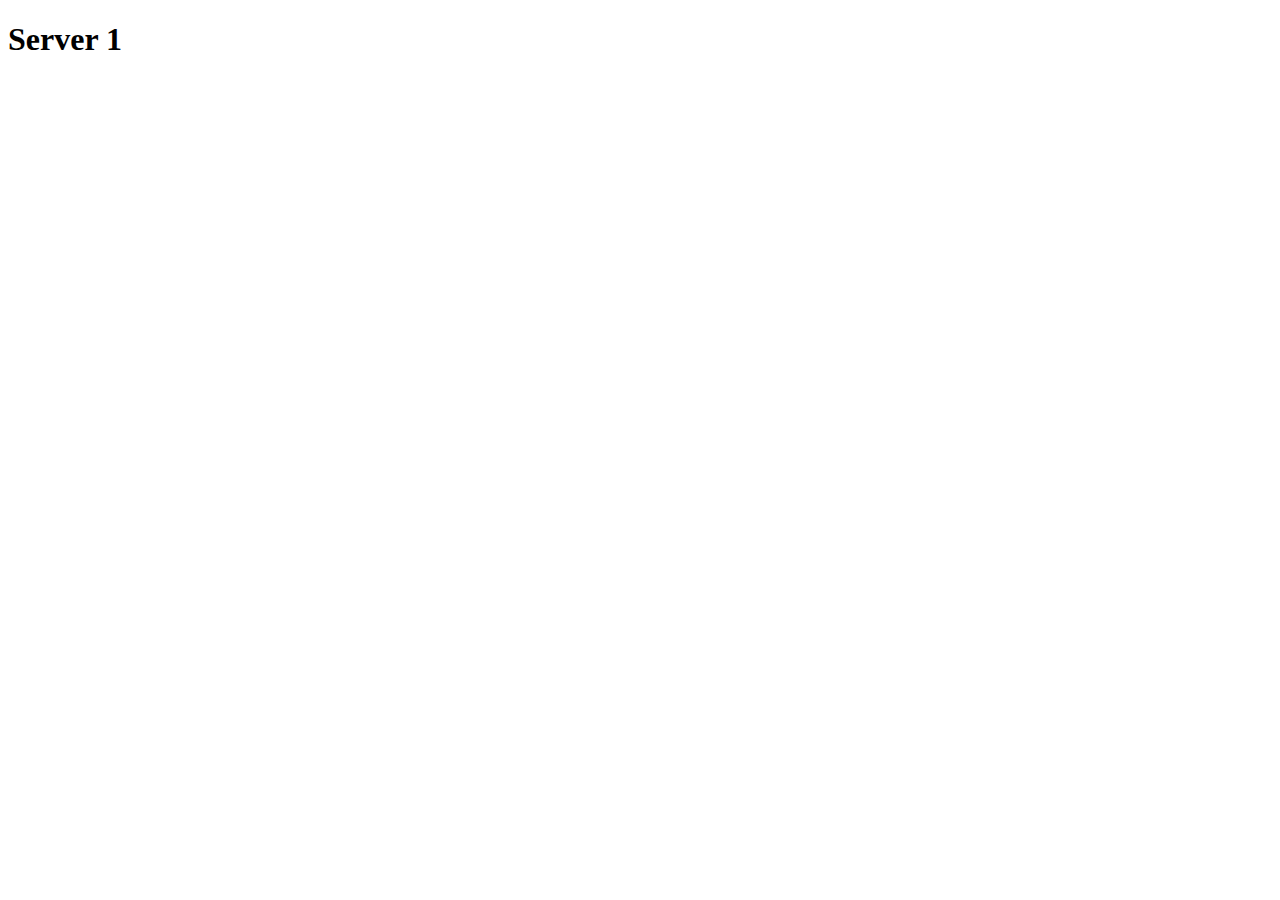
==== Servers/Server-1.html @ 59dffd16 "Add files via upload" ====
<!DOCTYPE html>
<html lang="en">
<head>
    <meta charset="UTF-8">
    <meta name="viewport" content="width=device-width, initial-scale=1.0">
    <title>Server 1</title>
</head>
<body>
    <section class="server-1-section">
        <h1 class="server-1-heading">
            Server 1
        </h1>
        <img src="" alt="" class="server-1-image">
        <description class="server-1-description">

        </description>
    </section>
</body>
</html>
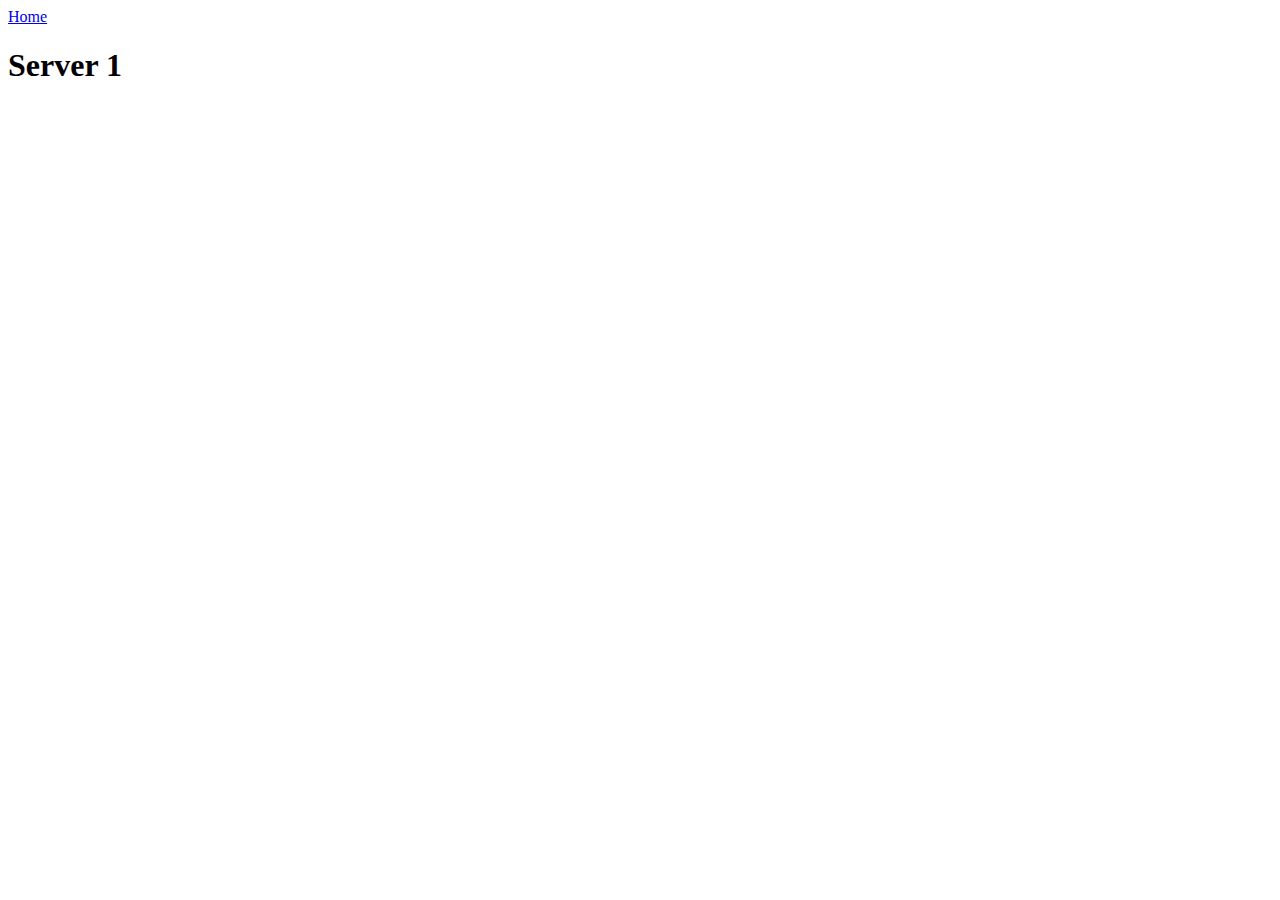
==== commit a0b14c1e: "Add files via upload" ====
--- a/Servers/Server-1.html
+++ b/Servers/Server-1.html
@@ -4,16 +4,34 @@
     <meta charset="UTF-8">
     <meta name="viewport" content="width=device-width, initial-scale=1.0">
     <title>Server 1</title>
+    <link rel="Stylesheet" href="../CSS/Servers.css">
 </head>
 <body>
+    <nav class="navigation">
+        <a href="../Index.html" class="homepage-link">Home</a>
+    </nav>
     <section class="server-1-section">
         <h1 class="server-1-heading">
             Server 1
         </h1>
         <img src="" alt="" class="server-1-image">
-        <description class="server-1-description">
-
-        </description>
+        <section class="server-1-description">
+            <p class="paragraph-1"></p>
+            <p class="paragraph-2"></p>
+            <p class="paragraph-3"></p>
+            <p class="paragraph-4"></p>
+            <p class="paragraph-5"></p>
+            <p class="paragraph-6"></p>
+            <p class="paragraph-7"></p>
+            <p class="paragraph-8"></p>
+            <p class="paragraph-9"></p>
+            <p class="paragraph-10"></p>
+            <p class="paragraph-11"></p>
+            <p class="paragraph-12"></p>
+            <p class="paragraph-13"></p>
+            <p class="paragraph-14"></p>
+            <p class="paragraph-15"></p>
+        </section>
     </section>
 </body>
 </html>--- a/CSS/Servers.css
+++ b/CSS/Servers.css
@@ -0,0 +1,52 @@
+@media (prefers-color-scheme: dark) {
+    * {
+        margin: 0;
+        padding: 0;
+        font-family: Arial, Helvetica, sans-serif;
+    }
+
+    body {
+        width: 100vw;
+        height: 100vh;
+        background-color: #000;
+        color: #fff;
+        overflow-x: hidden;
+    }
+    
+    nav.navigation {
+        width: 100%;
+        display: flex;
+        align-items: center;
+        justify-content: center;
+        background: #222;
+        padding: 32px 0 32px 0;
+    }
+    
+    h1.heading {
+        color: #f00;
+        font-size: 400%;
+        padding: 0 32px;
+    }
+    
+    section.server-1-section, section.server-2-section, section.server-3-section{
+        width: 80%;
+        height: 150%;
+        border-radius: 16px;
+        margin-left: calc((100% - 80%) / 2);
+        margin-top: 5%;
+        box-shadow: #222 8px 8px 8px 8px;
+        border: 8px solid #222;
+    }
+    
+    section.server-1-section h1.server-1-heading, section.server-2-section h1.server-2-heading, section.server-3-section h1.server-3-heading {
+        color: #f00;
+        padding-bottom: 16px;
+        padding-top: 16px;
+        text-align: center;
+        border-bottom: 8px solid #222;
+    }
+
+    section.server-1-section .server-1-description {
+        border-top: 8px solid #222;
+    }
+}